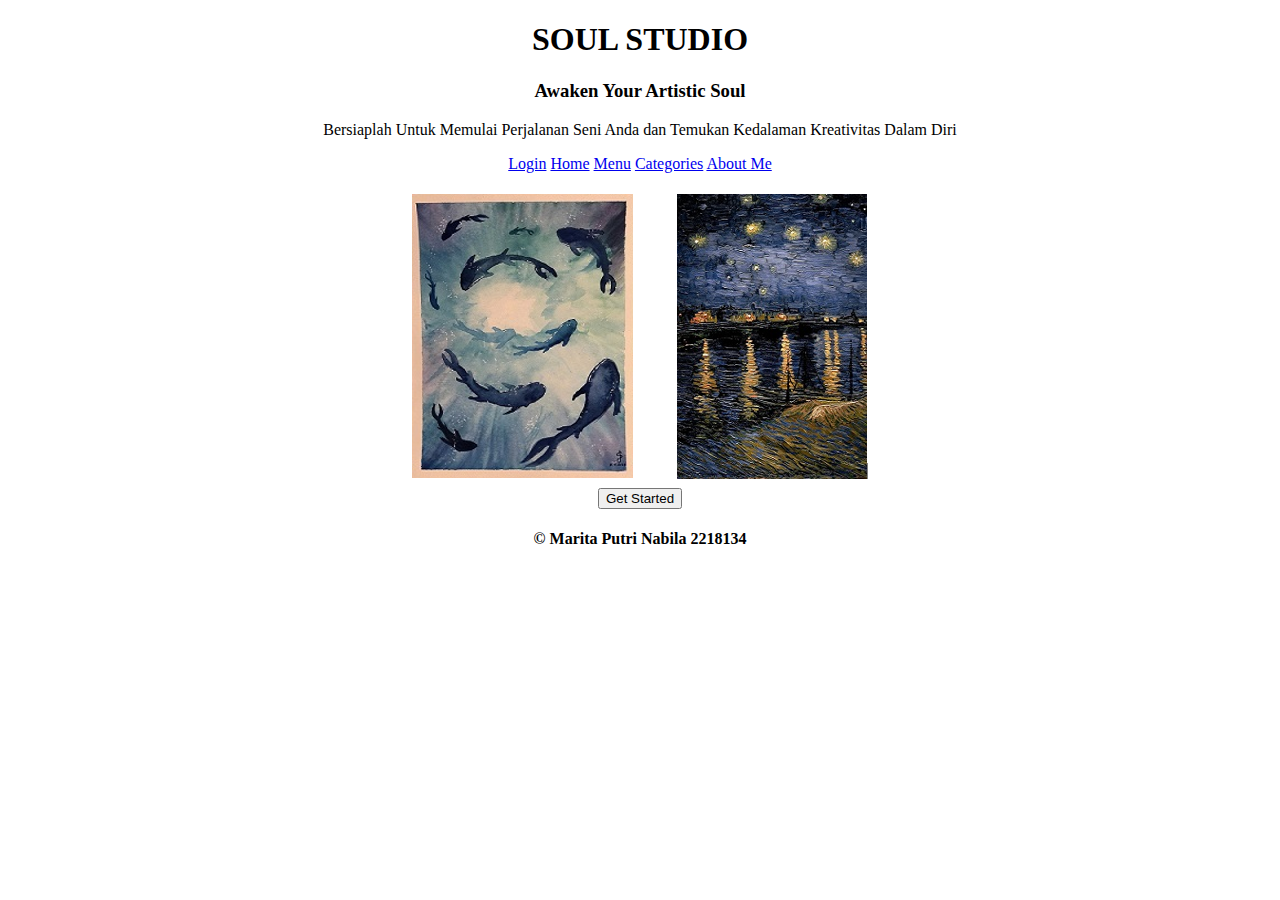
==== index.html @ c7eb2805 "HTML" ====
<!DOCTYPE html>
<html lang="en">
<head>
	<title>Home</title>
</head>
<body>
    <center>
        <header>
            <h1>SOUL STUDIO</h1>
            <h3>Awaken Your Artistic Soul</h3>
                <p>Bersiaplah Untuk Memulai Perjalanan Seni Anda dan Temukan Kedalaman Kreativitas Dalam Diri</p>
            <nav>
                <a href="login.html">Login</a>
                <a href="index.html">Home</a>
			    <a href="#">Menu</a>
                <a href="#">Categories</a>
                <a href="#">About Me</a>
            </nav>
        </header>
        <main>
                    <br><img src="assets/gabung.png" alt="" />
                    <br><button type="button">Get Started</button></br>
        </main>
        <footer>
            <h4>&copy; Marita Putri Nabila 2218134</h4>
        </footer>
    </center>
</body>
</html>
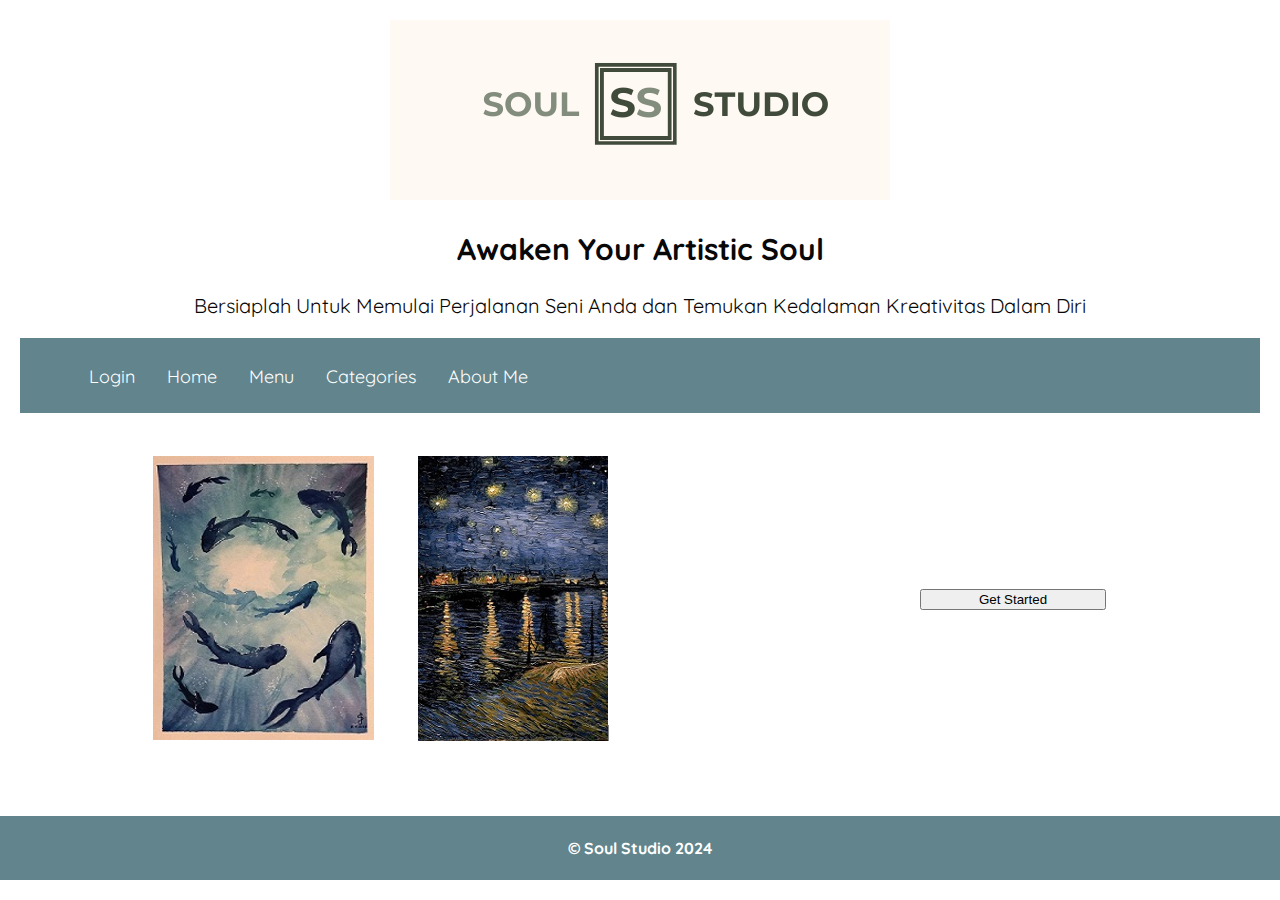
==== commit c4a0f491: "CSS" ====
--- a/index.html
+++ b/index.html
@@ -1,30 +1,50 @@
 <!DOCTYPE html>
 <html lang="en">
 <head>
-	<title>Home</title>
+    <title>Home</title>
+    <link rel="icon" href="assets/SOUL1.png" />
+    <link rel="stylesheet" href="css/style.css" />
+    <link rel="preconnect" href="https://fonts.googleapis.com">
+	<link rel="preconnect" href="https://fonts.gstatic.com" crossorigin>
+	<link href="https://fonts.googleapis.com/css2?family=Quicksand:wght@400..700&display=swap" rel="stylesheet">
 </head>
+
 <body>
-    <center>
-        <header>
-            <h1>SOUL STUDIO</h1>
-            <h3>Awaken Your Artistic Soul</h3>
-                <p>Bersiaplah Untuk Memulai Perjalanan Seni Anda dan Temukan Kedalaman Kreativitas Dalam Diri</p>
+    <header>
+		<div class="jumbotron">
+            <img src="assets/SOUL1.png" alt="" />
+            <h2>Awaken Your Artistic Soul</h2>
+            <p>Bersiaplah Untuk Memulai Perjalanan Seni Anda dan Temukan Kedalaman Kreativitas Dalam Diri</p>
             <nav>
-                <a href="login.html">Login</a>
-                <a href="index.html">Home</a>
-			    <a href="#">Menu</a>
-                <a href="#">Categories</a>
-                <a href="#">About Me</a>
+                <ul>
+                    <li>
+                        <a href="login.html">Login</a>
+                    </li>
+                    <li>
+                        <a href="index.html">Home</a>
+                    </li>
+                    <li>
+                        <a href="#">Menu</a>
+                    </li>
+                    <li>
+                        <a href="#">Categories</a>
+                    </li>
+                    <li>
+                        <a href="#">About Me</a>
+                    </li>
+                </ul>
             </nav>
-        </header>
-        <main>
-                    <br><img src="assets/gabung.png" alt="" />
-                    <br><button type="button">Get Started</button></br>
-        </main>
-        <footer>
-            <h4>&copy; Marita Putri Nabila 2218134</h4>
-        </footer>
-    </center>
+        </div>
+    </header>
+
+    <main>
+        <img src="assets/gabung.png" alt="" />
+        <br><button type="button">Get Started</button><br>
+    </main>
+
+    <footer>
+        <h4>&copy; Soul Studio 2024</h4>
+    </footer>
 </body>
 </html>
 
--- a/css/style.css
+++ b/css/style.css
@@ -0,0 +1,105 @@
+* {
+	box-sizing: border-box;
+  }
+  
+  body {
+	font-family: 'Quicksand', sans-serif;
+	margin: 0;
+	padding: 0;
+  }
+
+  img {
+	margin: 0 auto;
+  }
+
+  footer {
+	padding: 1px;
+	color: white;
+	background-color:#62858d;
+	text-align: center;
+	font-weight: bold;
+  }
+  
+  nav a {
+	font-size: 18px;
+	font-weight: 400;
+	text-decoration: none;
+	color: white;
+  }
+  
+  nav a:hover {
+	font-weight: bold;
+  }
+
+  button {
+	width: 15%;
+	margin: 0 auto;
+  }
+  
+  .featured-image {
+	width: 100%;
+	max-height: 300px;
+	object-fit: cover;
+	object-position: center;
+  }
+  
+  .jumbotron {
+	font-size: 20px;
+	padding: 20px;
+	/*background-color: #7da3aa;*/
+	text-align: center;
+	color: rgb(8, 8, 8);
+  }
+  
+  nav ul {
+	text-align: center;
+	padding-inline: 4rem;
+	display: flex;
+	gap: 2rem;
+  }
+  
+  nav li {
+	list-style-type: none;
+  }
+  
+  nav {
+	 background-color: #62858d;
+	 padding: 5px;
+	 position:sticky;
+	 top: 0;
+  }
+  
+  main {
+	padding: 20px;
+	display: flex;
+	gap: 1.5rem;
+	border-radius: 20px;
+	justify-content: space-around;
+	align-items: center;
+	margin-bottom: 50px;
+  }
+  
+  .container {
+	width: 500px;
+	margin: 0 auto;
+    text-align: center;
+  }
+  
+  aside {
+	flex: 1;
+  }
+  
+  header {
+	display: inline;
+  }
+  
+  @media screen and (max-width: 768px) {
+	nav ul {
+	  justify-content: center;
+	}
+	main aside {
+	  align-self: stretch;
+	}
+  }
+  
+  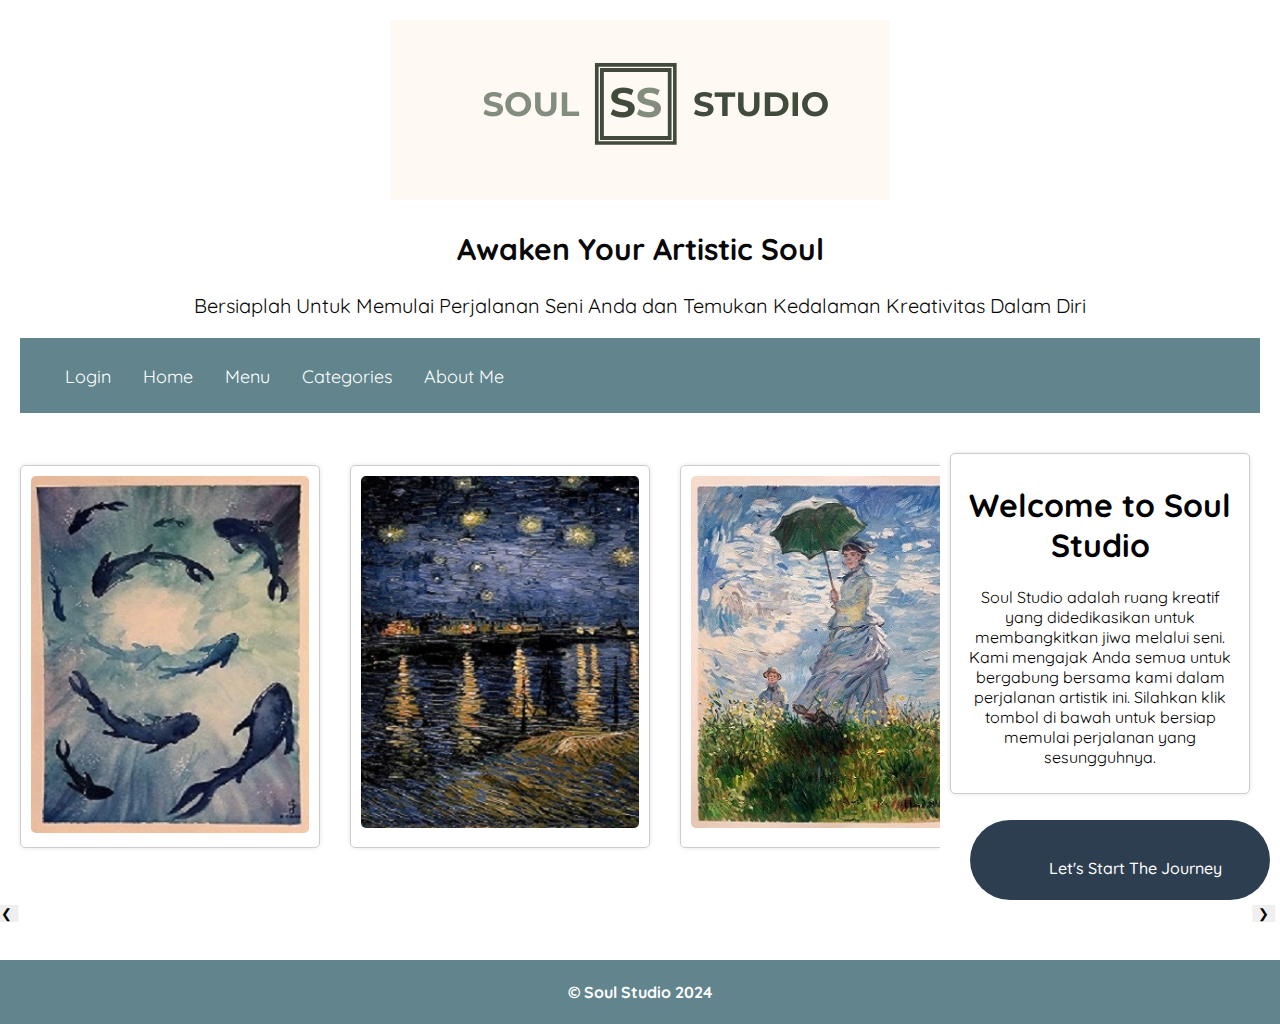
==== commit c7ef5cb8: "Javascript 1" ====
--- a/index.html
+++ b/index.html
@@ -1,17 +1,16 @@
 <!DOCTYPE html>
 <html lang="en">
 <head>
+    <meta charset="utf-8">
     <title>Home</title>
     <link rel="icon" href="assets/SOUL1.png" />
     <link rel="stylesheet" href="css/style.css" />
-    <link rel="preconnect" href="https://fonts.googleapis.com">
-	<link rel="preconnect" href="https://fonts.gstatic.com" crossorigin>
-	<link href="https://fonts.googleapis.com/css2?family=Quicksand:wght@400..700&display=swap" rel="stylesheet">
+    <link href="https://fonts.googleapis.com/css2?family=Quicksand:wght@400..700&display=swap" rel="stylesheet">
 </head>
 
 <body>
     <header>
-		<div class="jumbotron">
+        <div class="jumbotron">
             <img src="assets/SOUL1.png" alt="" />
             <h2>Awaken Your Artistic Soul</h2>
             <p>Bersiaplah Untuk Memulai Perjalanan Seni Anda dan Temukan Kedalaman Kreativitas Dalam Diri</p>
@@ -38,13 +37,106 @@
     </header>
 
     <main>
-        <img src="assets/gabung.png" alt="" />
-        <br><button type="button">Get Started</button><br>
+        <section class="gallery">
+        <div class = "carousel">
+            <div class="cards-container">
+                <div class="card">
+                <img src="assets/lukis1.jpg" alt="" />
+                </div>
+
+                <div class="card">
+                <img src="assets/senilukis.jpg" alt="" />
+                </div>
+
+                <div class="card">
+                <img src="assets/lukis3.jpeg" alt="" />
+                </div>
+
+                <div class="card">
+                <img src="assets/lukis4.jpeg" alt="" />
+                </div>
+
+                <div class="card">
+                <img src="assets/lukis5.jpeg" alt="" />
+                </div>
+
+                <div class="card">
+                <img src="assets/lukis6.jpeg" alt="" />
+                </div>
+
+                <button class="prev" onclick="moveCarousel(-1)">❮</button>
+                <button class="next" onclick="moveCarousel(1)">❯</button>
+        </div>
+        </div>
+        </section>
+
+        <section class="description">
+            <div class="cards-container">
+            <div class="card">
+            <h1 align = "center">Welcome to Soul Studio</h1>
+            <p align = "center"> Soul Studio adalah ruang kreatif yang didedikasikan untuk membangkitkan jiwa melalui seni. Kami mengajak Anda semua untuk bergabung bersama kami dalam perjalanan artistik ini. Silahkan klik tombol di bawah untuk bersiap memulai perjalanan yang sesungguhnya. </p>
+        </div>
+        </div>
+            <div class="button-container">
+            <div class="button">
+            <input
+              id="getStartedButton"
+              type="button"
+              class="button"
+              name="btn_proses"
+              value="Let's Start The Journey"
+              onClick="proses()" />
+            </div>
+        </div>
+        </div>
+        </section>
     </main>
 
     <footer>
         <h4>&copy; Soul Studio 2024</h4>
     </footer>
+
+    <!-- Script DOM -->
+    <script>
+        // Mengambil elemen tombol "Get Started" dari DOM
+        const getStartedButton = document.getElementById('getStartedButton');
+        
+        // Menambahkan event listener untuk menangani klik pada tombol "Get Started"
+        getStartedButton.addEventListener('click', function() {
+            alert('Welcome to Soul Studio! Let\'s start your artistic journey.');
+            // Di sini Anda bisa menambahkan logika tambahan sesuai kebutuhan, misalnya mengarahkan pengguna ke halaman lain, dll.
+
+        // Mengubah bentuk kursor menjadi tangan saat kursor masuk ke teks pada h4
+        joinCommunityText.addEventListener('mouseenter', function() {
+        joinCommunityText.style.cursor = 'pointer';
+            });
+        });
+    </script>
+
+    <!-- Script Carousel -->
+    <script>
+        var currentIndex = 0;
+        var cards = document.querySelectorAll('.card');
+
+        function moveCarousel(n) {
+            currentIndex += n;
+            showCards();
+        }
+
+        function showCards() {
+            var visibleCards = 3; // Menentukan jumlah kartu yang ditampilkan
+            var lastIndex = cards.length - visibleCards;
+
+            if (currentIndex < 0) {
+                currentIndex = 0;
+            } else if (currentIndex > lastIndex) {
+                currentIndex = lastIndex;
+            }
+
+            var translateValue = -currentIndex * (cards[0].offsetWidth + 20); // Menghitung nilai translasi
+            document.querySelector('.cards-container').style.transform = 'translateX(' + translateValue + 'px)';
+                }
+    </script>
 </body>
 </html>
 
--- a/css/style.css
+++ b/css/style.css
@@ -1,104 +1,182 @@
-* {
+  * {
 	box-sizing: border-box;
   }
   
+  /* Body CSS */
   body {
 	font-family: 'Quicksand', sans-serif;
 	margin: 0;
 	padding: 0;
   }
 
-  img {
-	margin: 0 auto;
+  /* Header CSS */
+  header {
+	display: inline;
+  }
+ 
+  /* Jumbotron CSS */
+  .jumbotron {
+	font-size: 20px;
+	padding: 20px;
+	text-align: center;
+	color: rgb(8, 8, 8);
   }
 
-  footer {
+  /* Navigator Menu */
+  nav a {
+	font-size: 18px;
+	font-weight: 400;
+	text-decoration: none;
+	color: white;
+  }
+  nav a:hover {
+	font-weight: bold;
+  }
+  nav ul {
+	text-align: center;
+	display: flex;
+	gap: 2rem;
+  }
+  nav li {
+	list-style-type: none;
+  }
+  nav {
+	 background-color: #62858d;
+	 padding: 5px;
+	 top: 0;
+  }
+  
+  /* Main CSS */
+  main {
+	padding: 20px;
+	display: flex;
+	border-radius: 20px;
+	justify-content: space-around;
+	align-items: center;
+	margin-bottom: 50px;
+  }
+
+  /* Button Mulai CSS */
+  .button-container {
+	text-align: center;
+  }
+  .button {
+    padding: 0.5rem 0.5rem;
+	margin-left: 30px;
+	border: 3px solid transparent;
+	border-radius: 500px;
+	margin-block-start: 1rem;
+	background-color: #2d3e50;
+	font-family: 'Quicksand', sans-serif;
+	font-size: 1rem;
+	font-weight: 500;
+	color: white;
+	cursor: pointer;
+	transition: all 0.15s ease-in;
+  }
+ .button:hover {
+    border: 3px solid #2d3e50;
+	background-color: transparent;
+	color: #2d3e50;
+  }
+
+/* Main section */
+main {
+	padding: 10px;
+}
+.card {
+	width: calc(20% - 20px);
+}
+.gallery {
+    display: flex;
+    flex-wrap: wrap; 
+    justify-content: center;
+    gap: 20px;
+}
+.card {
+    width: 300px;
+    margin: 10px;
+    padding: 10px;
+    border: 1px solid #ccc;
+    border-radius: 5px;
+    cursor: pointer;
+    box-shadow: 0 0 5px rgba(0, 0, 0, 0.1);
+}
+.card:hover {
+    box-shadow: 0 0 10px rgba(0, 0, 0, 0.3);
+}
+.card img {
+    width: 100%;
+    height: auto;
+    border-radius: 5px;
+}
+
+/* carousel */
+.gallery {
+    overflow: hidden; 
+}
+.carousel {
+    display: flex; 
+    overflow-x: scroll; 
+    padding-bottom: 30px; 
+}
+.cards-container {
+    display: flex; 
+}
+.card {
+    flex: 0 0 auto; 
+    margin-right: 20px; 
+    scroll-snap-align: start;  
+}
+.prev, .next {
+    position: absolute; 
+    top: 110%; 
+    transform: translate(-20%, -500%);
+    border: none;
+    cursor: pointer; 
+}
+.prev {
+    left: 0; /* tombol panah prev di kiri */
+}
+.next {
+    right: 0; /* tombol panah next di kanan */
+}
+
+/* Footer CSS */
+footer {
 	padding: 1px;
 	color: white;
 	background-color:#62858d;
 	text-align: center;
 	font-weight: bold;
   }
-  
-  nav a {
-	font-size: 18px;
-	font-weight: 400;
-	text-decoration: none;
-	color: white;
-  }
-  
-  nav a:hover {
-	font-weight: bold;
-  }
-
-  button {
-	width: 15%;
-	margin: 0 auto;
-  }
-  
-  .featured-image {
-	width: 100%;
-	max-height: 300px;
-	object-fit: cover;
-	object-position: center;
-  }
-  
-  .jumbotron {
-	font-size: 20px;
-	padding: 20px;
-	/*background-color: #7da3aa;*/
-	text-align: center;
-	color: rgb(8, 8, 8);
-  }
-  
-  nav ul {
-	text-align: center;
-	padding-inline: 4rem;
-	display: flex;
-	gap: 2rem;
-  }
-  
-  nav li {
-	list-style-type: none;
-  }
-  
-  nav {
-	 background-color: #62858d;
-	 padding: 5px;
-	 position:sticky;
-	 top: 0;
-  }
-  
-  main {
-	padding: 20px;
-	display: flex;
-	gap: 1.5rem;
-	border-radius: 20px;
-	justify-content: space-around;
-	align-items: center;
-	margin-bottom: 50px;
-  }
-  
-  .container {
-	width: 500px;
-	margin: 0 auto;
-    text-align: center;
-  }
-  
   aside {
 	flex: 1;
   }
-  
-  header {
-	display: inline;
+
+/* Tampilan Responsive CSS */
+  @media (max-width: 992px) {
+	.slides .navigation .prev .slides .navigation .next {
+		font-size: 18px;
+		padding: 13px;
+	}
   }
-  
-  @media screen and (max-width: 768px) {
-	nav ul {
-	  justify-content: center;
+  @media (max-width: 768px) {
+	.slides .navigation .prev .slides .navigation .next {
+		font-size: 15px;
+		padding: 10px;
 	}
-	main aside {
-	  align-self: stretch;
+  }
+  @media (max-width: 576px) {
+	.slides .navigation .prev .slides .navigation .next {
+		font-size: 12px;
+		padding: 7px;
+	}
+  }
+  @media (max-width: 360px) {
+	.slides .navigation .prev .slides .navigation .next {
+		font-size: 11px;
+		padding: 6px;
 	}
   }
   
